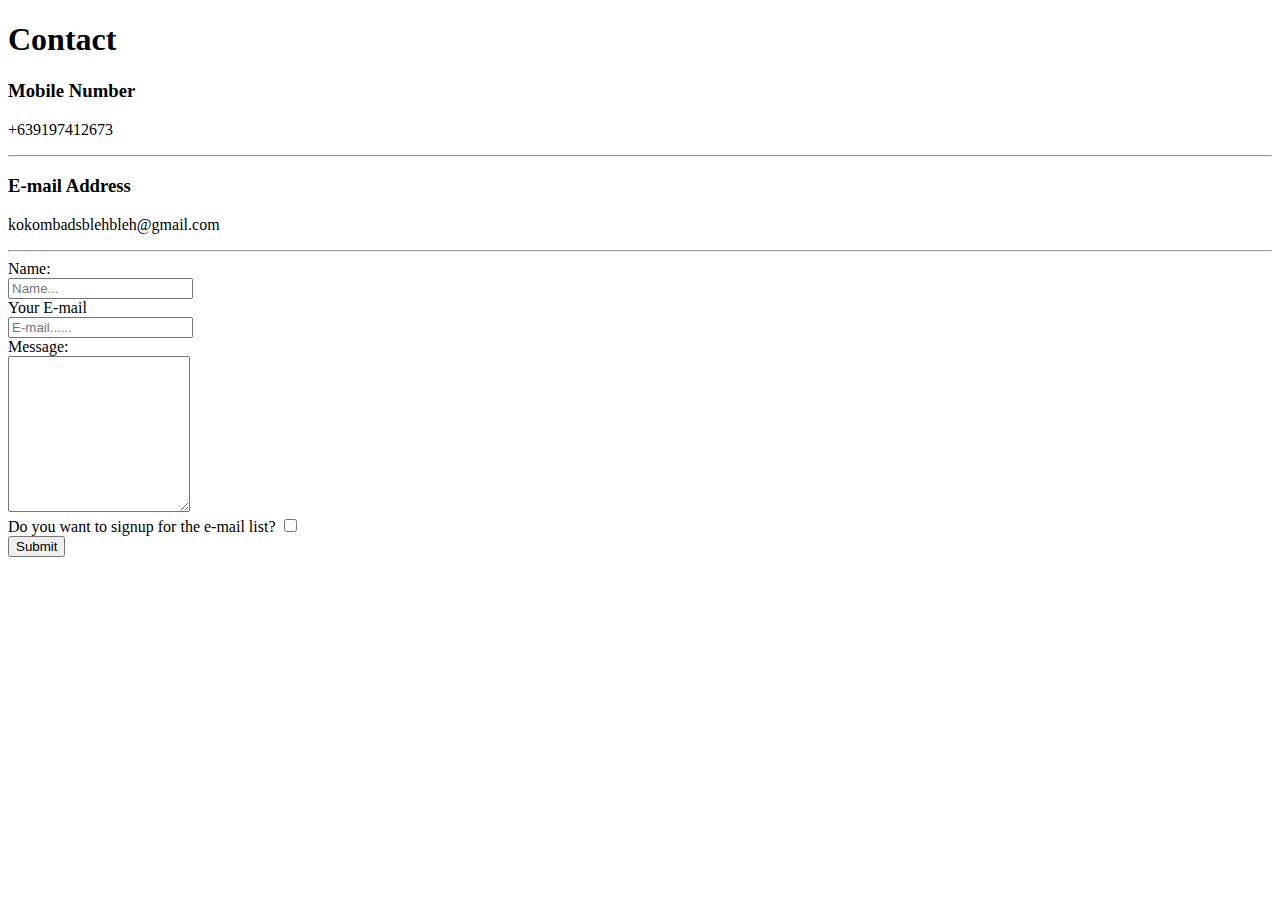
==== contact.html @ 639bcc63 "transferred files" ====
<!DOCTYPE html>
<html lang="en">

<head>
    <meta charset="UTF-8">
    <meta http-equiv="X-UA-Compatible" content="IE=edge">
    <meta name="viewport" content="width=device-width, initial-scale=1.0">
    <title>Koko's Contact</title>
</head>

<body>
    <h1>Contact</h1>

    <h3>Mobile Number</h3>
    <p>+639197412673</p>

    <hr>

    <h3>E-mail Address</h3>
    <p>
        kokombadsblehbleh@gmail.com
    </p>
    <hr>

    <form action="mailto:littlejibari@gmail.com" method="post" enctype="text/plain">
        <label for="name">Name:</label>
        <br>
        <input type="text" name="name" placeholder="Name..." id="name">        
        <br>
        <label for="email">Your E-mail</label>
        <br>
        <input type="email" name="email" placeholder="E-mail......" id="email">
        <br>
        <label for="comment">Message: </label>
        <br>
        <textarea name="comment" id="comment" cols="20" rows="10"></textarea>
        <br>
        <label for="">Do you want to signup for the e-mail list?</label>
        <input type="checkbox" name="subscribe" id="">
        <br>
        <input type="submit" name="" id="" value="Submit">
    </form>
</body>

</html>
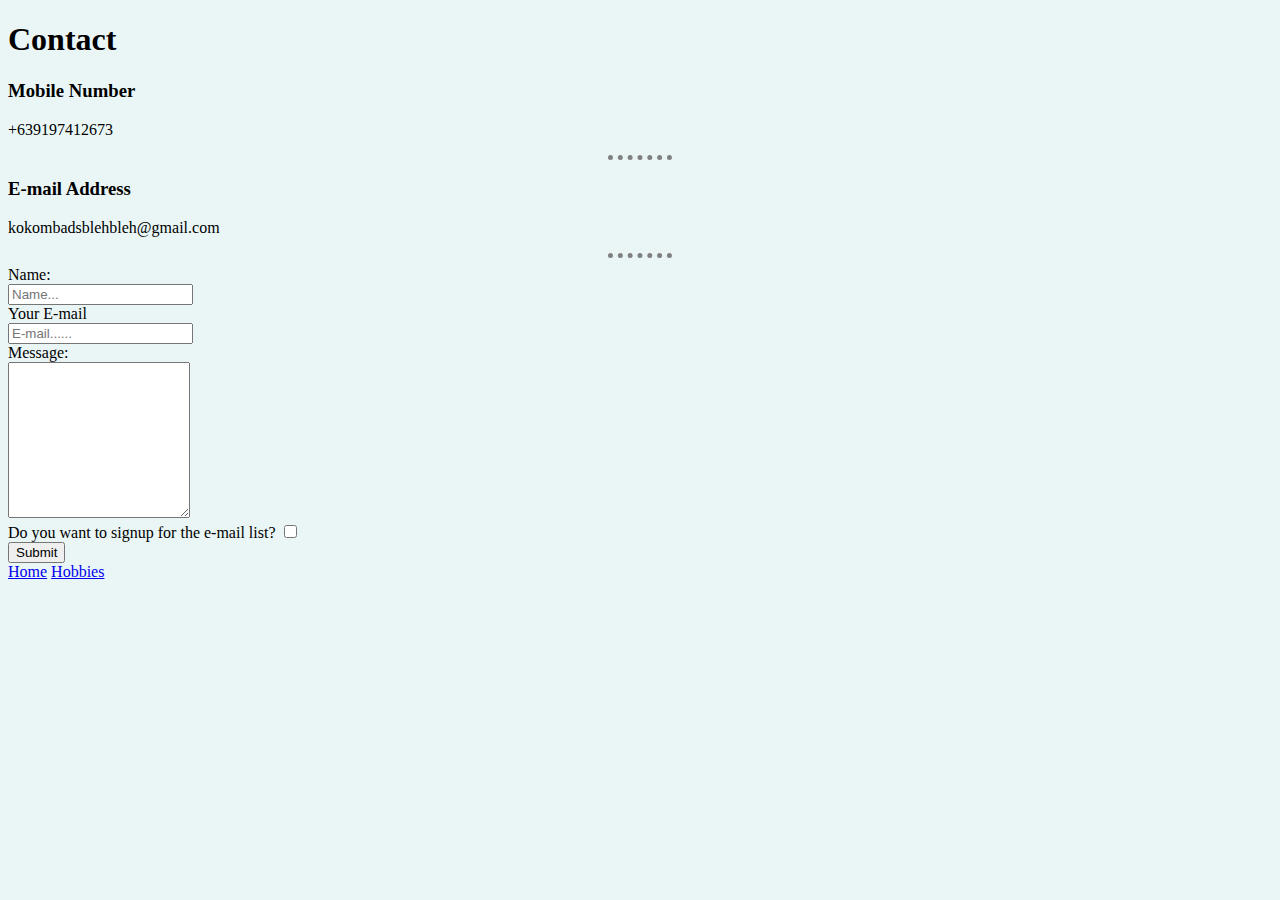
==== commit 4696e568: "remove internal css" ====
--- a/contact.html
+++ b/contact.html
@@ -6,6 +6,7 @@
     <meta http-equiv="X-UA-Compatible" content="IE=edge">
     <meta name="viewport" content="width=device-width, initial-scale=1.0">
     <title>Koko's Contact</title>
+    <link rel="stylesheet" href="css/style.css">
 </head>
 
 <body>
@@ -40,6 +41,11 @@
         <br>
         <input type="submit" name="" id="" value="Submit">
     </form>
+
+    <footer>
+        <a href="index.html">Home</a>
+        <a href=" hobbies.html">Hobbies</a>
+    </footer>
 </body>
 
 </html>--- a/css/style.css
+++ b/css/style.css
@@ -0,0 +1,15 @@
+body {
+    background-color: #eaf6f6;
+}
+
+hr {    
+    border-style: none;
+    border-top-style: dotted;
+    border-color: gray;
+    border-width: 5px;
+    width: 5%;
+}
+
+td, th {
+    padding: 5px;
+}